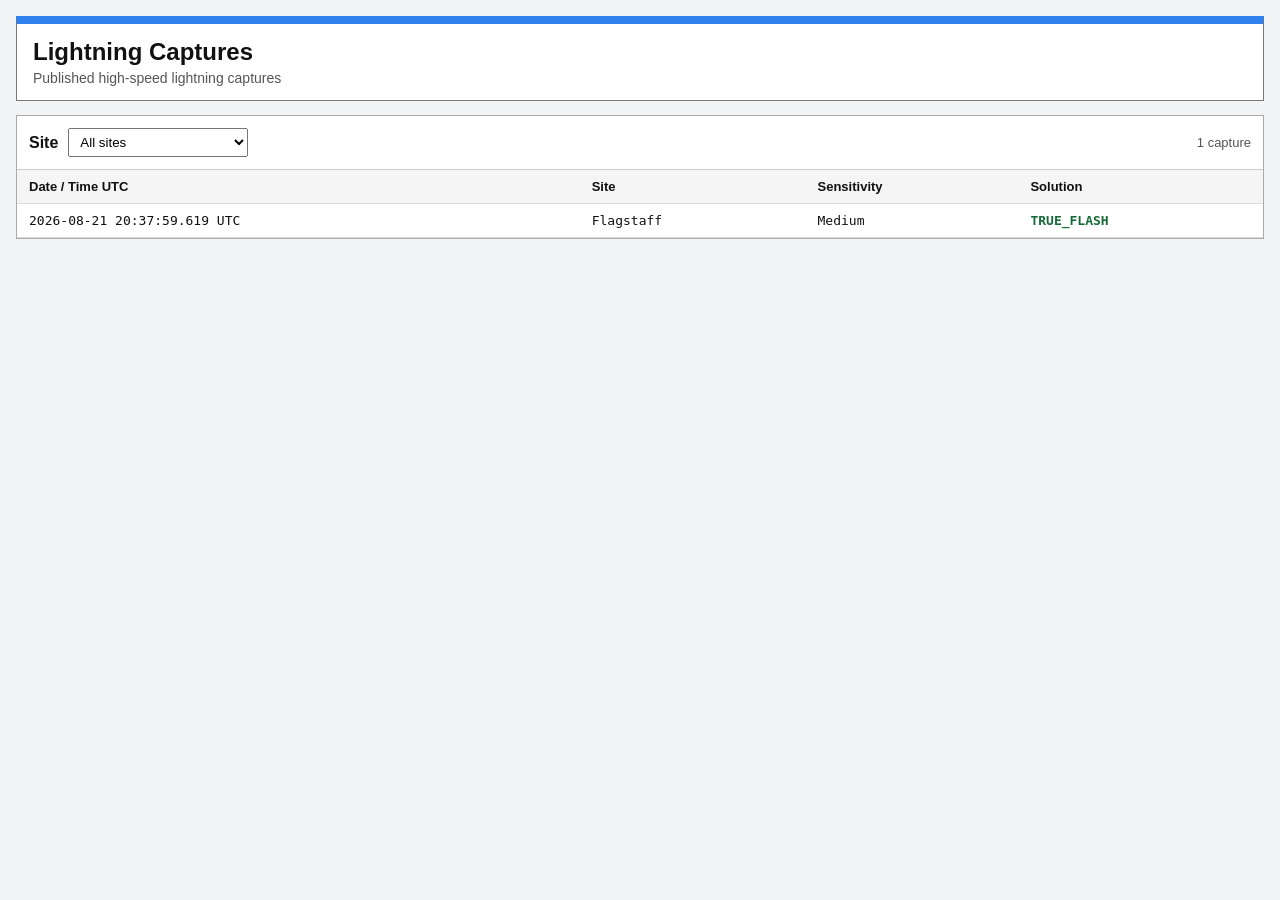
==== web_viewer/index.html @ 9a156839 "First working G page" ====
<!DOCTYPE html>
<html lang="en">
<head>
    <meta charset="utf-8">
    <meta
        name="viewport"
        content="width=device-width, initial-scale=1.0">

    <title>Soloran Lightning Captures</title>

    <link
        rel="stylesheet"
        href="static/css/captureGallery.css">
</head>

<body>

    <main class="pageShell">

        <header class="pageHeader">
            <div>
                <h1>Lightning Captures</h1>
                <p class="pageSubtitle">
                    Published high-speed lightning captures
                </p>
            </div>
        </header>

        <section
            class="galleryView"
            id="gallery-view">

            <div class="galleryToolbar">

                <label for="site-filter">
                    Site
                </label>

                <select id="site-filter">
                    <option value="">All sites</option>
                </select>

                <span
                    class="captureCount"
                    id="capture-count">
                    0 captures
                </span>

            </div>

            <div class="captureTableWrap">

                <table class="captureTable">
                    <thead>
                        <tr>
                            <th>Date / Time UTC</th>
                            <th>Site</th>
                            <th>Sensitivity</th>
                            <th>Solution</th>
                        </tr>
                    </thead>

                    <tbody id="capture-table-body">
                    </tbody>
                </table>

                <div
                    class="galleryMessage"
                    id="gallery-message">
                    Loading captures...
                </div>

            </div>

        </section>

        <section
            class="viewerView hidden"
            id="viewer-view">

            <div class="viewerToolbar">
                <button
                    id="back-to-captures-button"
                    type="button">
                    ← Back to Captures
                </button>
            </div>

            <capture-viewer id="capture-viewer">
            </capture-viewer>

        </section>

    </main>

    <script
        type="module"
        src="static/js/captureGallery.js">
    </script>

</body>
</html>
---- web_viewer/static/css/captureGallery.css ----
html,
body
{
    margin: 0;
    min-height: 100%;
    font-family: Arial, sans-serif;
    background: #f3f4f6;
    color: #111;
}

body
{
    padding: 16px;
}

.pageShell
{
    width: min(1400px, 100%);
    margin: 0 auto;
}

.pageHeader
{
    margin-bottom: 14px;
    padding: 14px 16px;
    border: 1px solid #777;
    border-top: 8px solid #2f80ed;
    background: white;
}

.pageHeader h1
{
    margin: 0;
    font-size: 24px;
}

.pageSubtitle
{
    margin: 4px 0 0 0;
    color: #555;
    font-size: 14px;
}

.galleryView
{
    border: 1px solid #aaa;
    background: white;
}

.galleryToolbar
{
    display: flex;
    align-items: center;
    gap: 10px;
    padding: 12px;
    border-bottom: 1px solid #ccc;
}

.galleryToolbar label
{
    font-weight: 700;
}

.galleryToolbar select
{
    min-width: 180px;
    padding: 5px 7px;
}

.captureCount
{
    margin-left: auto;
    color: #555;
    font-size: 13px;
}

.captureTableWrap
{
    overflow-x: auto;
}

.captureTable
{
    width: 100%;
    border-collapse: collapse;
}

.captureTable th,
.captureTable td
{
    padding: 9px 12px;
    border-bottom: 1px solid #ddd;
    text-align: left;
}

.captureTable th
{
    background: #f5f5f5;
    font-size: 13px;
}

.captureTable td
{
    font-family: Consolas, monospace;
    font-size: 13px;
}

.captureRow
{
    cursor: pointer;
}

.captureRow:hover,
.captureRow:focus
{
    background: #edf4ff;
    outline: none;
}

.solutionTrue
{
    font-weight: 700;
    color: #176b38;
}

.solutionOther
{
    font-weight: 700;
    color: #8a2a2a;
}

.galleryMessage
{
    padding: 20px 12px;
    color: #555;
}

.viewerView
{
    min-height: calc(100vh - 120px);
}

.viewerToolbar
{
    margin-bottom: 8px;
}

.viewerToolbar button
{
    padding: 7px 12px;
    border: 1px solid #777;
    border-radius: 4px;
    background: white;
    cursor: pointer;
    font-weight: 600;
}

.viewerToolbar button:hover
{
    background: #eee;
}

capture-viewer
{
    display: block;
    height: calc(100vh - 145px);
    min-height: 620px;
}

.hidden
{
    display: none !important;
}

@media (max-width: 700px)
{
    body
    {
        padding: 6px;
    }

    .galleryToolbar
    {
        align-items: stretch;
        flex-direction: column;
    }

    .captureCount
    {
        margin-left: 0;
    }

    capture-viewer
    {
        height: auto;
        min-height: 0;
    }
}
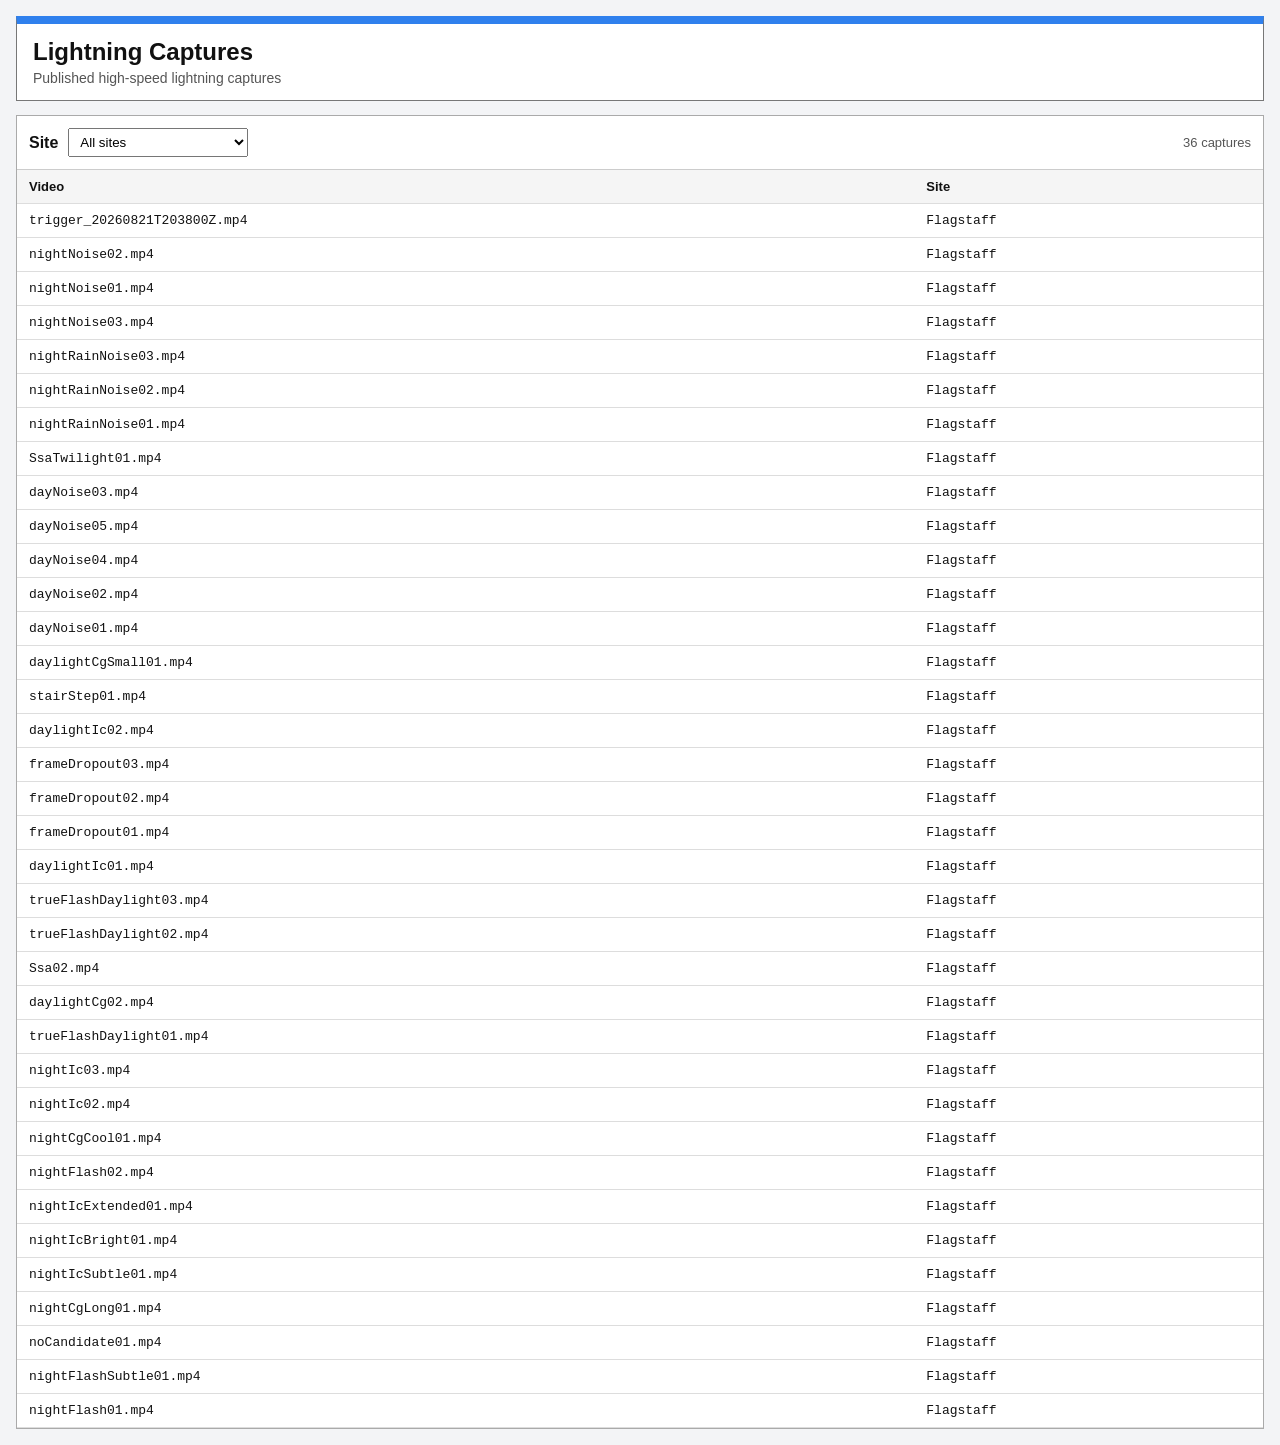
==== commit f8788cab: "Web viewer stepping for G Page works. (I think.)" ====
--- a/web_viewer/index.html
+++ b/web_viewer/index.html
@@ -53,10 +53,8 @@
                 <table class="captureTable">
                     <thead>
                         <tr>
-                            <th>Date / Time UTC</th>
+                            <th>Video</th>
                             <th>Site</th>
-                            <th>Sensitivity</th>
-                            <th>Solution</th>
                         </tr>
                     </thead>
 
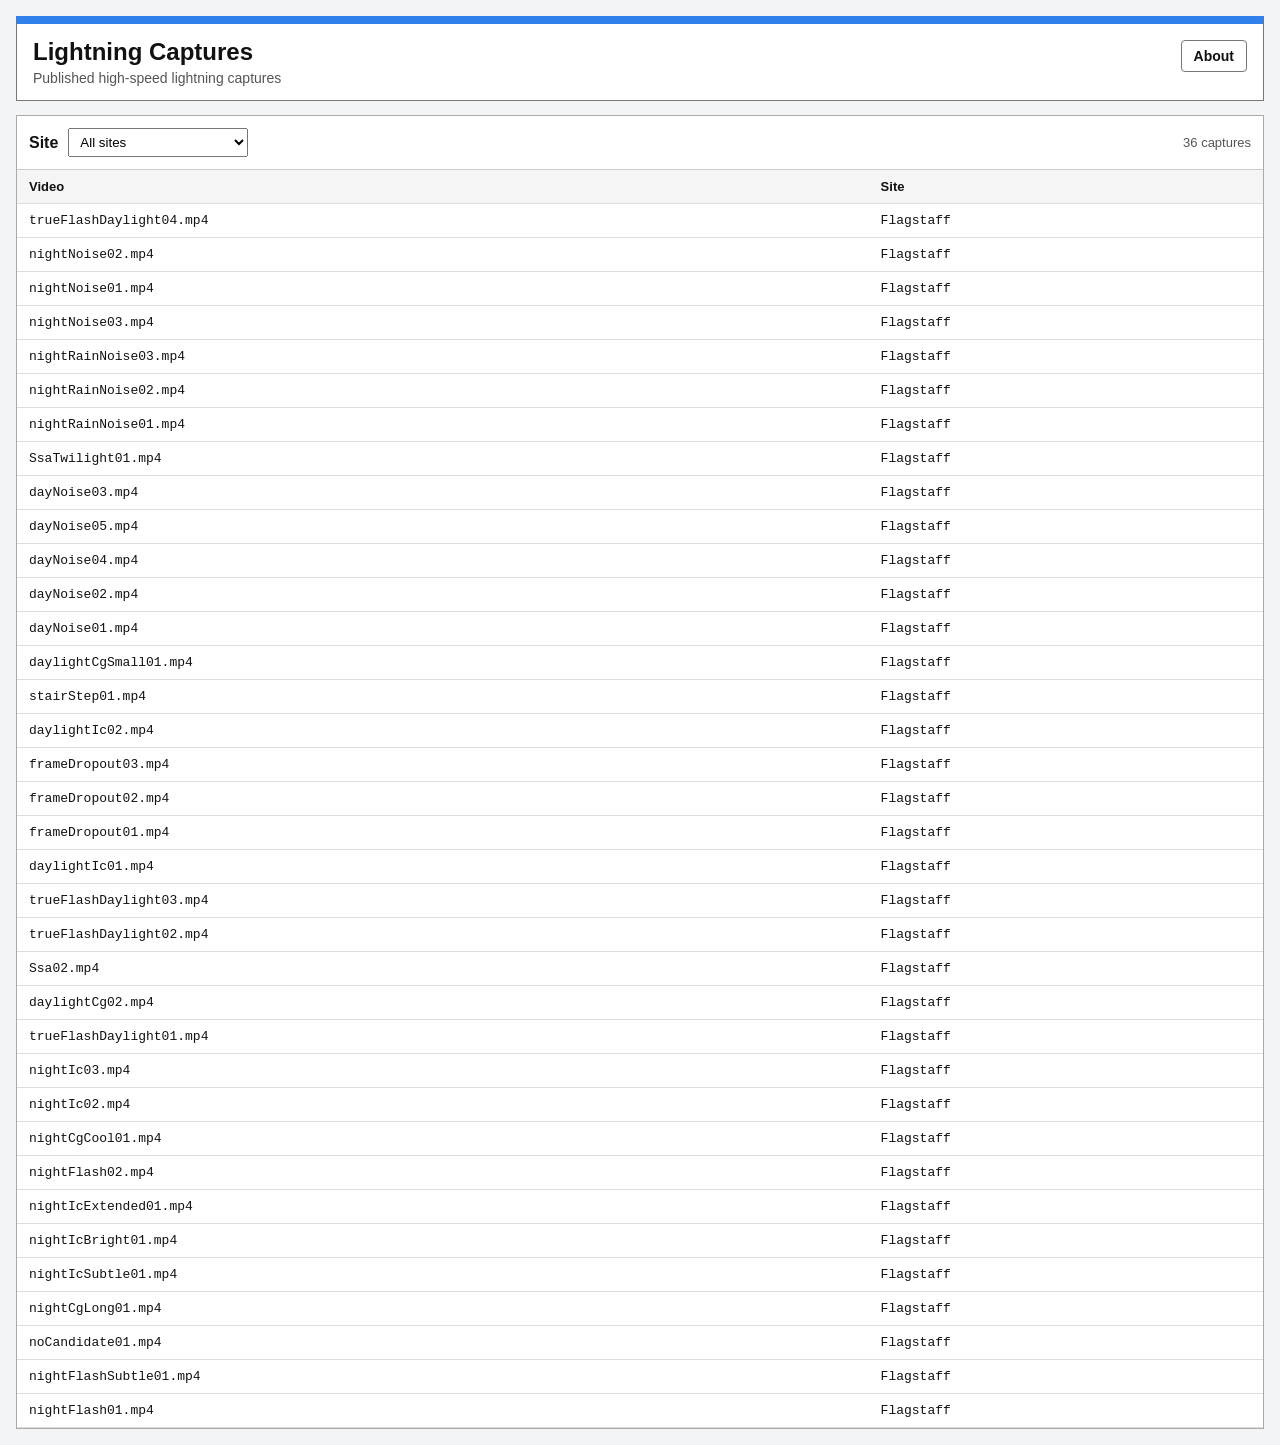
==== commit 47f72dab: "Update G Page, mainly adding About page." ====
--- a/web_viewer/index.html
+++ b/web_viewer/index.html
@@ -10,7 +10,7 @@
 
     <link
         rel="stylesheet"
-        href="static/css/captureGallery.css">
+        href="static/css/captureGallery.css?v=2">
 </head>
 
 <body>
@@ -24,6 +24,16 @@
                     Published high-speed lightning captures
                 </p>
             </div>
+
+            <nav
+                class="pageNav"
+                aria-label="Site navigation">
+                <a
+                    class="pageNavButton"
+                    href="about.html">
+                    About
+                </a>
+            </nav>
         </header>
 
         <section
--- a/web_viewer/static/css/captureGallery.css
+++ b/web_viewer/static/css/captureGallery.css
@@ -21,6 +21,10 @@
 
 .pageHeader
 {
+    display: flex;
+    align-items: flex-start;
+    justify-content: space-between;
+    gap: 20px;
     margin-bottom: 14px;
     padding: 14px 16px;
     border: 1px solid #777;
@@ -39,6 +43,31 @@
     margin: 4px 0 0 0;
     color: #555;
     font-size: 14px;
+}
+
+.pageNav
+{
+    display: flex;
+    align-items: center;
+    padding-top: 2px;
+}
+
+.pageNavButton
+{
+    display: inline-block;
+    padding: 7px 12px;
+    border: 1px solid #777;
+    border-radius: 4px;
+    background: white;
+    color: #111;
+    font-size: 14px;
+    font-weight: 600;
+    text-decoration: none;
+}
+
+.pageNavButton:hover
+{
+    background: #eee;
 }
 
 .galleryView
@@ -167,6 +196,33 @@
     min-height: 620px;
 }
 
+.aboutPanel
+{
+    max-width: 980px;
+    padding: 22px 26px;
+    border: 1px solid #aaa;
+    background: white;
+}
+
+.aboutPanel h2
+{
+    margin: 0 0 18px 0;
+    font-size: 22px;
+}
+
+.aboutPanel h3
+{
+    margin: 24px 0 8px 0;
+    font-size: 17px;
+}
+
+.aboutPanel p
+{
+    margin: 0 0 12px 0;
+    max-width: 850px;
+    line-height: 1.55;
+}
+
 .hidden
 {
     display: none !important;
@@ -177,6 +233,17 @@
     body
     {
         padding: 6px;
+    }
+
+    .pageHeader
+    {
+        flex-direction: column;
+        gap: 10px;
+    }
+
+    .pageNav
+    {
+        padding-top: 0;
     }
 
     .galleryToolbar
@@ -195,4 +262,9 @@
         height: auto;
         min-height: 0;
     }
-}
+
+    .aboutPanel
+    {
+        padding: 16px;
+    }
+}
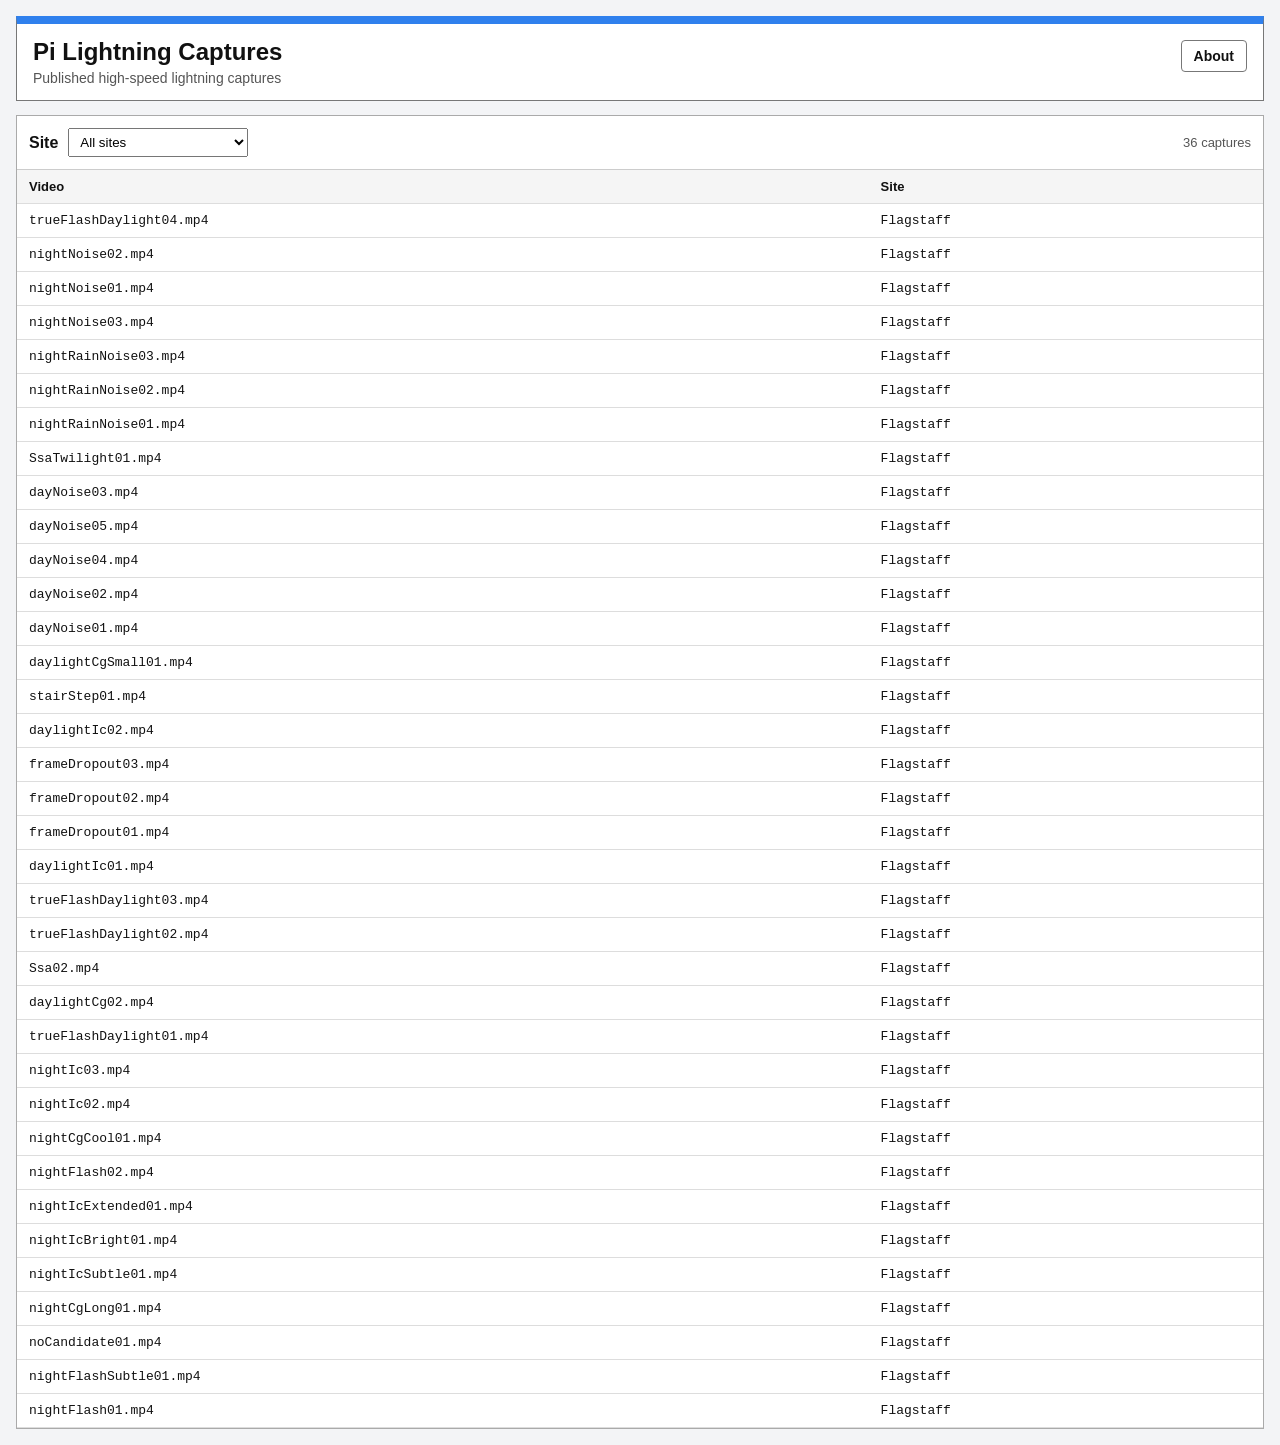
==== commit edf5d609: "Change button sizes, initial frame in captureViewer.js" ====
--- a/web_viewer/index.html
+++ b/web_viewer/index.html
@@ -19,7 +19,7 @@
 
         <header class="pageHeader">
             <div>
-                <h1>Lightning Captures</h1>
+                <h1>Pi Lightning Captures</h1>
                 <p class="pageSubtitle">
                     Published high-speed lightning captures
                 </p>
@@ -103,7 +103,7 @@
 
     <script
         type="module"
-        src="static/js/captureGallery.js">
+        src="static/js/captureGallery.js?v=26">
     </script>
 
 </body>
